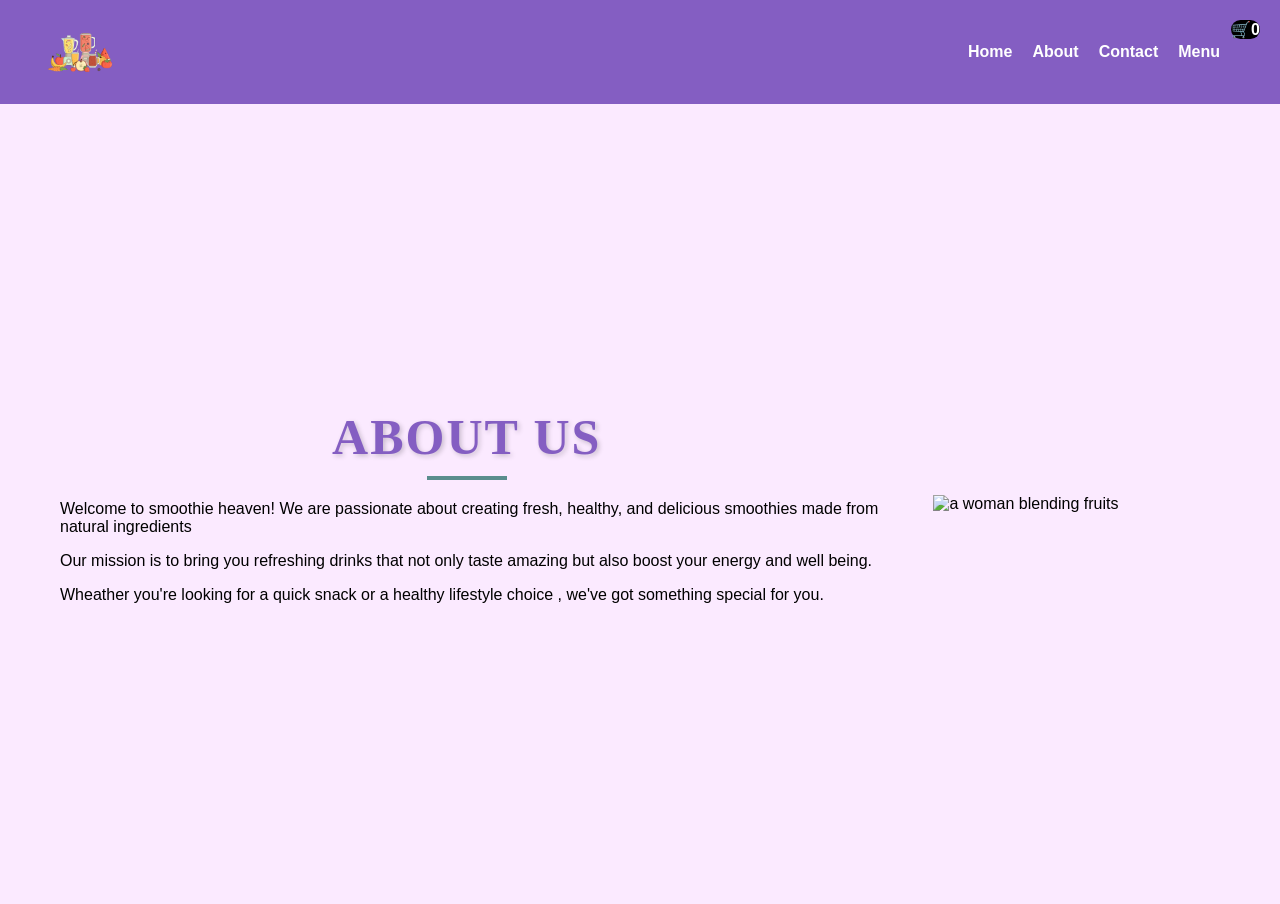
==== about.html @ 69209255 "Initial upload - smoothie website" ====
<!DOCTYPE html>
<html lang="en">
<head>
    <meta charset="UTF-8">
    <meta name="viewport" content="width=device-width, initial-scale=1.0">
    <title>About us</title>
    <link rel="stylesheet" href="style.css">
</head>
<body>
 <nav class="navbar">
        <div class="nav-container">
<a href="index.html">
            <img src="logo.png" class="logo" alt="Smoothie Heaven logo">
</a>
        <ul class="nav-links">
            <li><a href="index.html">Home</a></li>
            <li><a href="about.html">About</a></li>
             <li><a href="contact.html">Contact</a></li>
              <li><a href="menu.html">Menu</a></li>
        </ul>
        <div class="cart">
            🛒<span id="cart-count">0</span>
        </div>
    </div>

    </nav>

<div class="about-container">
    <div clas="about-text">
    <h1>About Us</h1>
    <p>Welcome to smoothie heaven! We are passionate about creating
         fresh, healthy, and delicious smoothies made from
          natural ingredients</p>
          <p>Our mission is to bring you refreshing drinks that not 
            only taste amazing but also boost your energy and well being.
          </p>
          <p>Wheather you're looking for a quick snack or a healthy lifestyle choice
            , we've got something special for you.
          </p>
          </div>
          <div class="about-image">
          <img src="https://i.pinimg.com/736x/34/e9/7a/34e97af377afc57bdaec21b2bd7cbd3d.jpg" alt="a woman blending fruits">
          </div>
    </div>
        </body>
</html>
---- style.css ----
nav{
    background-color:#FF6B81;
    padding: 15px;
    position: relative;
}

nav ul{
    list-style: none;
    display: flex;
    justify-content:flex-end;
    gap: 20px;
    margin: 0;
    padding-right: 20px;
}

.navbar {
    background-color:#845EC2;
    padding: 10px 20px;

}
.nav-container{
    display: flex;
    justify-content: space-between;
    align-items: center;
    max-width: 1200px;
    margin: 0 auto;
}
.logo {
    width: 80px;
    
}
    
.nav-links{
    list-style: none;
    display: flex;
    gap: 20px;
}
.nav-links a {
    text-decoration: none;
    color: white;
    font-weight: bold;
}

.nav-links a:hover{
    color: #B5EAD7;
}
body{
    font-family: 'Poppins' , sans-serif;
}
.fruit-smoothies,
.protein-smoothies,
.detox-smoothies{
    display: flex;
    justify-content: center;
    gap: 20px;
    margin-bottom: 30px;
    flex-wrap: wrap;
    gap: 30px;
    margin: 30px 0;
}
.menu-section{
    display: flex;
    justify-content: center;
    gap: 20px;
    flex-wrap: wrap;
    margin-bottom: 40px;
}
.card{
    background-color:rgb(175, 143, 175);
    padding: 15px;
    width: 200px;
    border-radius: 10px;
    text-align: center;
    box-shadow: 0 4px 8px rgba(0,0,0,0.1);
    transition:0.3s;
}
.card:hover{
    transform: translateY(-10px);
}
.card img {
    width: 100%;
    height: 150px;
    object-fit: cover;
    border-radius: 10px;

}
.smoothie{
    text-align: center;
}
h2{
    margin-top: 40px;
}
.button{
    display: inline-block;
    color: white;
    padding:10px 20px ;
    text-decoration: none;
    border-radius: 25px;
    background-color: #D65DB1;
    margin-top: 10px;
}
.button:hover{
    background-color: #845EC2;
}
.popsmoothies img {
    width: 200px;
    height: auto;
    border-radius: 10px;
}
.popsmoothies{
    display: flex;
    justify-content: center;
    gap: 30px;
    margin-top: 20px;
    flex-wrap: wrap;
}
body{
    margin: 0;
    font-family: Arial, sans-serif;
    background-color: #FBEAFF;
}
h1, p{
    margin-left: 20px;
}
h1, h2 {
    text-align: center;
}
h1{
    font-family: 'Pacifico', cursive;
    font-size: 50px;
    font-weight: 800;
    text-align: center;
    color:#845EC2;
    letter-spacing: 2px;
    margin: 20px 0;
    text-shadow: 2px 2px 5px rgba(0,0,0,0.2);
    text-transform: uppercase;
}
h1::after{
    content: "";
    display: block;
    width: 80px;
    height: 4px;
    background-color: rgb(90, 141, 141);
    margin: 10px auto;
}
h2{
    color: #D65DB1;
    text-align: center;
}
.price-btn{
    font-size:18px;
    font-weight: bold;
    background-color: #ff69b4;
    color: white;
    margin-top: 10px;
    padding: 5px 10px;
    border-radius: 20px;
    display: inline-block;
    cursor: pointer;
    transition:0.3s;
}
.price-btn:hover{
    background-color: #965578;
    transform: scale(1.1);
}
.price-btn:active{
    transform: scale(0.95);
}

.cart{
    position: absolute;
    right: 20px;
    top: 20px;
    background-color:black;
    color: white;
    padding: 8px 12 px;
    border-radius: 20px;
    font-weight: bold;
}
/*About page*/
.about-container{
    display: flex;
    align-items: center;
    justify-content: center;
    gap: 40px;
    padding: 40px;
    min-height: 80vh;
}
.about-text{
    max-width: 500px;
    text-align: left;
}

.about-image{
    width: 350px;
    border-radius: 20px;
    height: auto;
}
.about-text h1{
    font-size: 36px;
    margin-bottom: 20px;
}
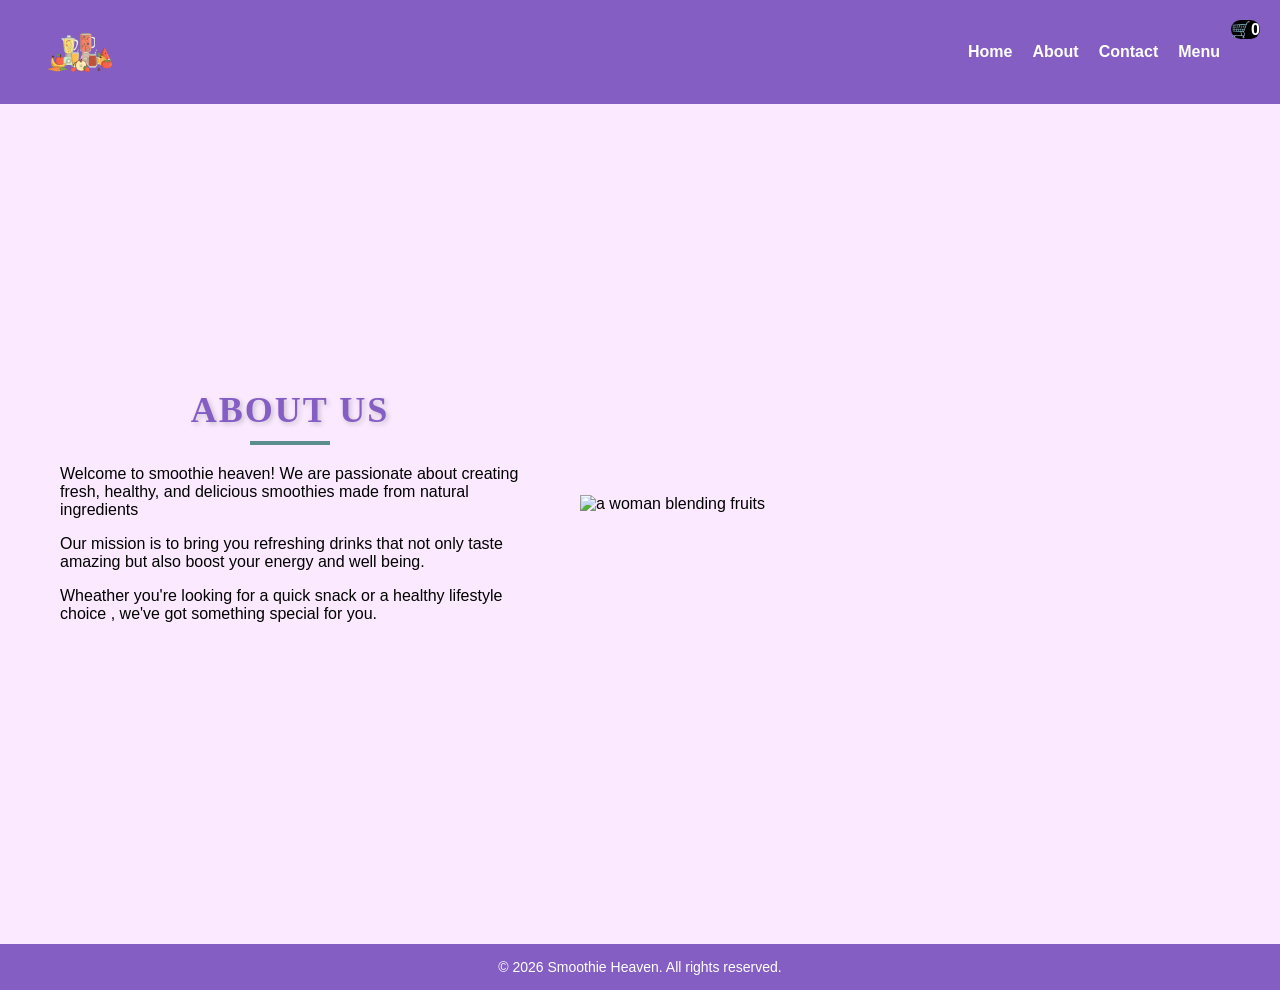
==== commit e2132a3f: "second commit" ====
--- a/about.html
+++ b/about.html
@@ -26,7 +26,7 @@
     </nav>
 
 <div class="about-container">
-    <div clas="about-text">
+    <div class="about-text">
     <h1>About Us</h1>
     <p>Welcome to smoothie heaven! We are passionate about creating
          fresh, healthy, and delicious smoothies made from
@@ -42,5 +42,8 @@
           <img src="https://i.pinimg.com/736x/34/e9/7a/34e97af377afc57bdaec21b2bd7cbd3d.jpg" alt="a woman blending fruits">
           </div>
     </div>
+    <footer>
+        <p>&copy; 2026 Smoothie Heaven. All rights reserved.</p>
+    </footer>
         </body>
 </html>
--- a/style.css
+++ b/style.css
@@ -48,6 +48,9 @@
 body{
     font-family: 'Poppins' , sans-serif;
 }
+
+
+
 .fruit-smoothies,
 .protein-smoothies,
 .detox-smoothies{
@@ -149,6 +152,9 @@
     color: #D65DB1;
     text-align: center;
 }
+
+       
+
 .price-btn{
     font-size:18px;
     font-weight: bold;
@@ -194,11 +200,23 @@
 }
 
 .about-image{
-    width: 350px;
+    width:100%;
     border-radius: 20px;
     height: auto;
 }
 .about-text h1{
     font-size: 36px;
     margin-bottom: 20px;
+}
+footer{
+    background-color: #845EC2;
+    color: white;
+    text-align: center;
+    padding: 15px;
+    margin-top: 40px;
+}
+
+footer p{
+    margin: 0;
+    font-size: 14px;
 }
